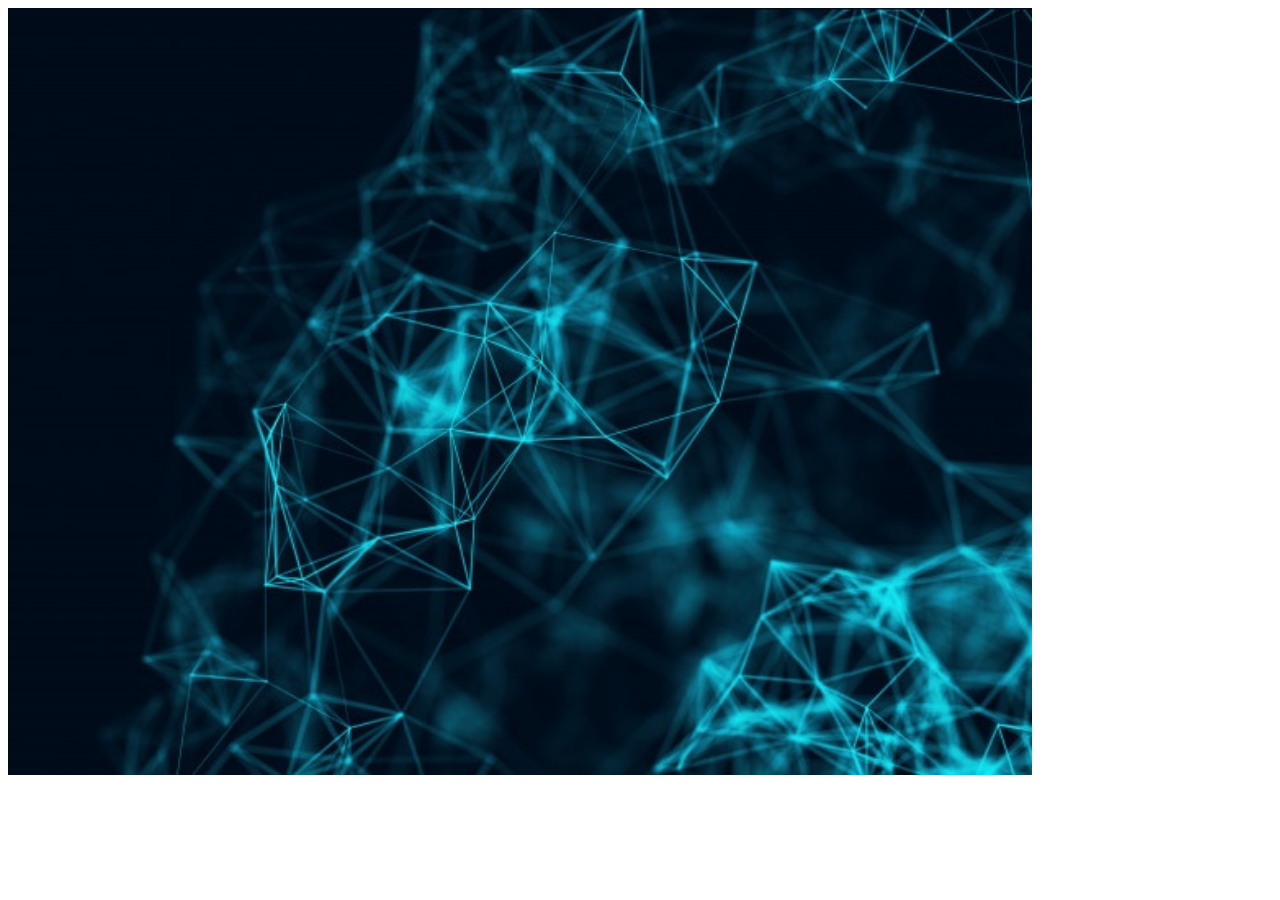
==== index.html @ 45fb8d4e "第十回②" ====
<!DOCTYPE html>  
<html lang="ja">
  <head>
    <meta charset="UTF-8">
    <title>HTML/CSSの学習</title>
    <link rel="stylesheet" href="style.css">
    <style>
      #responsive-img {
          height: auto;
          width: 80vw;
      }
    </style>
  </head>
  <body>
    <img src="images/hoge.jpg" id="responsive-img">
  </body>
 </html>
---- style.css ----
@charset "utf-8";

/* -------------------- header -------------------- */
#header {
	width: 100%;
}
#header h1 {
	margin: 0;
	padding: 0;
}

#corridor {
	width: 100%;
	height: auto;
}

/* -------------------- footer -------------------- */
#footer {
	clear: both;
	width: 100%;
	padding: 3px 0 3px 0;
	background: #39F;
	color: #FFF;
	font-weight: bold;
	text-align: center;
}

/* -------------------- nav -------------------- */
#nav {
	width: 100%;
}
#nav ul {
	margin: 0;
	padding: 0;
	list-style-type: none;
}
#nav ul li {
	float: left;
	width: 20%;
	text-align: center;
}
#nav ul li a {
	display: block;
	height: 20px;
	margin: 0;
	padding: 10px;
	color: #FFF;
	font-size: 20px;
	text-decoration: none;
	background-color: green;
}
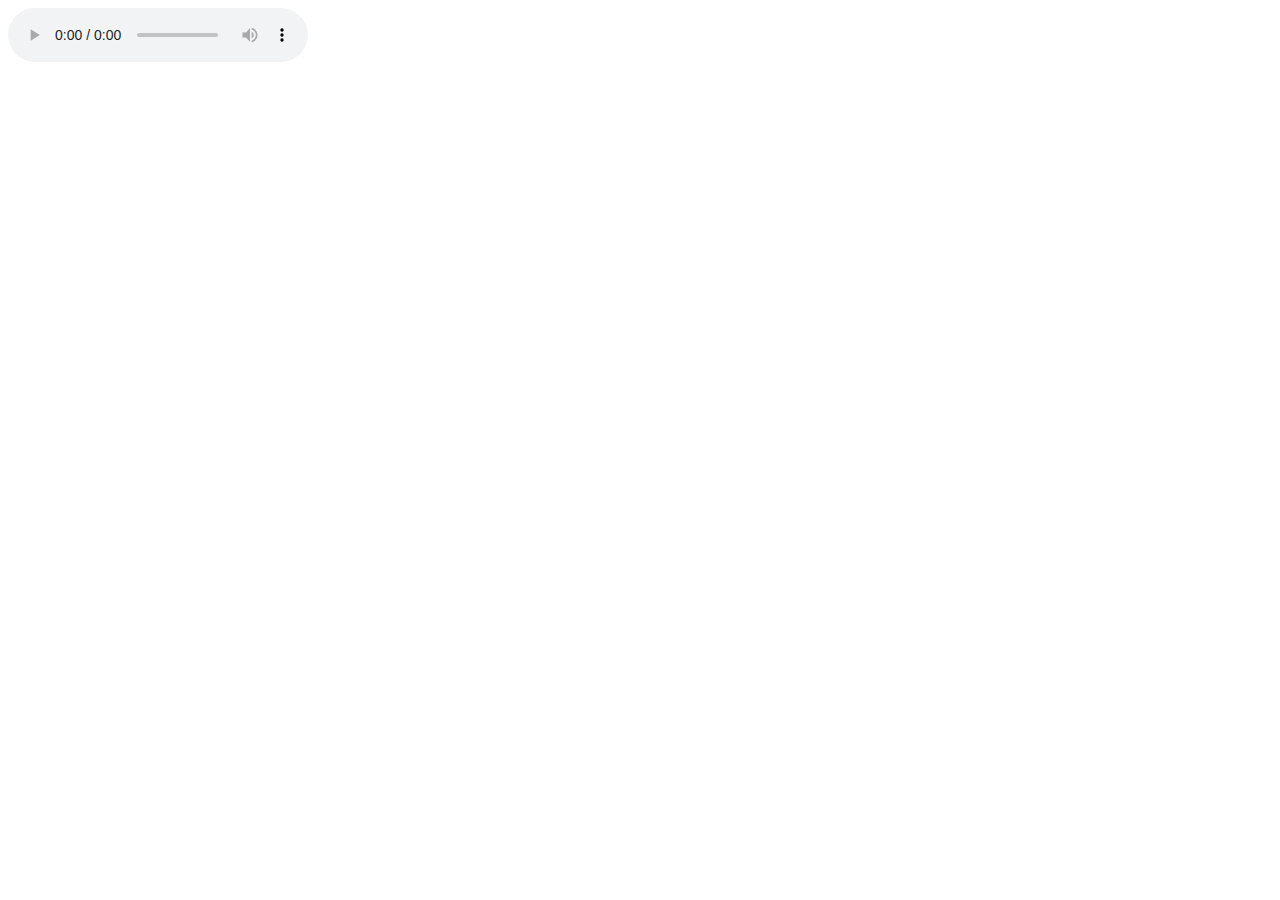
==== commit 97f458f6: "第十回③" ====
--- a/index.html
+++ b/index.html
@@ -12,6 +12,6 @@
     </style>
   </head>
   <body>
-    <img src="images/hoge.jpg" id="responsive-img">
+    <audio src="hoge.mp3" controls></audio>
   </body>
  </html> 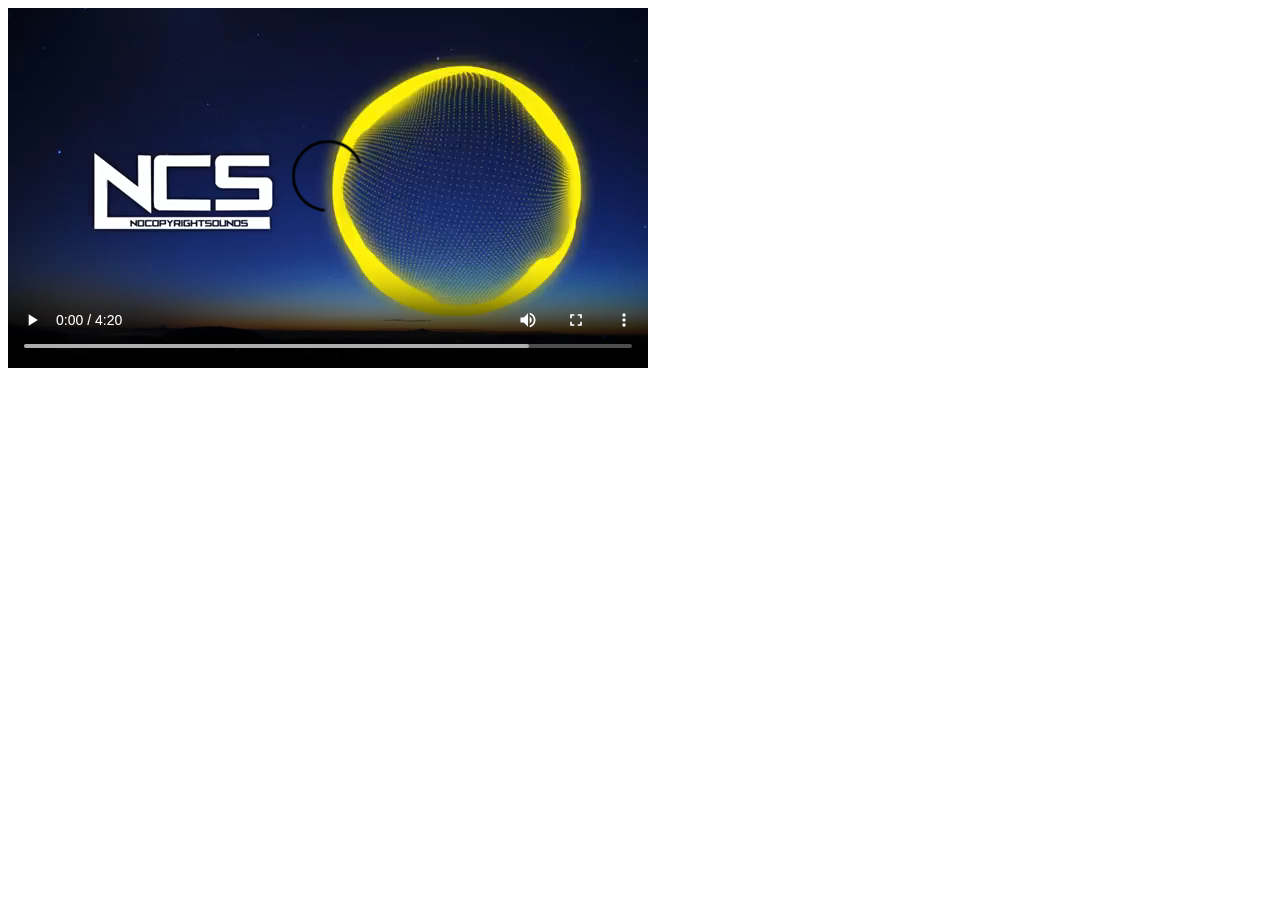
==== commit 7a19300f: "第十回④" ====
--- a/index.html
+++ b/index.html
@@ -12,6 +12,6 @@
     </style>
   </head>
   <body>
-    <audio src="hoge.mp3" controls></audio>
+    <video src="hoge.mp4" controls></video>
   </body>
  </html> 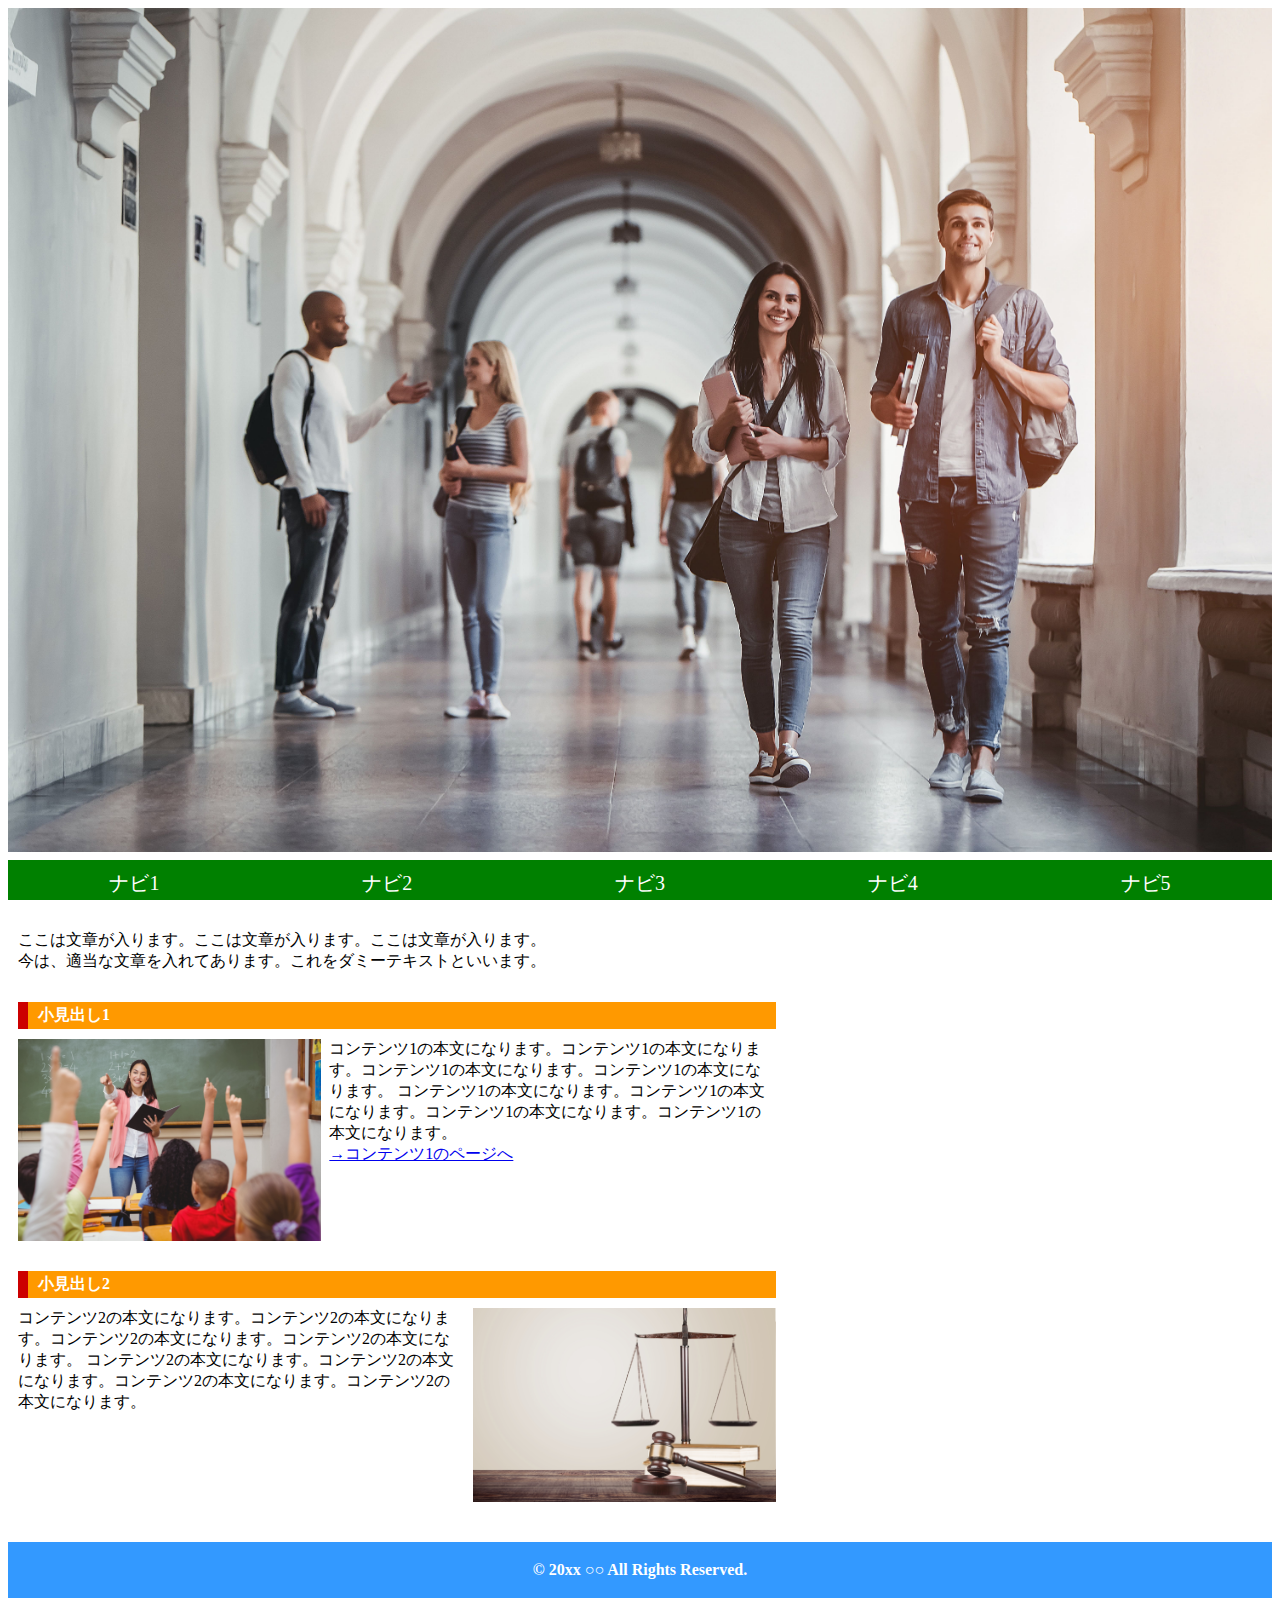
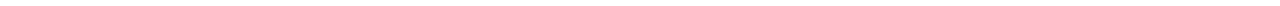
==== commit 0e577772: "第十一回①" ====
--- a/index.html
+++ b/index.html
@@ -4,14 +4,46 @@
     <meta charset="UTF-8">
     <title>HTML/CSSの学習</title>
     <link rel="stylesheet" href="style.css">
-    <style>
-      #responsive-img {
-          height: auto;
-          width: 80vw;
-      }
-    </style>
   </head>
   <body>
-    <video src="hoge.mp4" controls></video>
+    <div id="header">
+      <h1><a href="index.html"><img id="corridor" src="images/corridor.jpg" alt="大学の廊下" /></a></h1>
+    </div>
+    <div id="nav">
+      <ul>
+          <li><a href="home.html">ナビ1</a></li>
+          <li><a href="#">ナビ2</a></li>
+          <li><a href="#">ナビ3</a></li>
+          <li><a href="#">ナビ4</a></li>
+          <li><a href="#">ナビ5</a></li>
+      </ul>
+    </div>
+    <div id="container">
+      <div id="main">
+        <div class="post">
+            <p>ここは文章が入ります。ここは文章が入ります。ここは文章が入ります。<br />今は、適当な文章を入れてあります。これをダミーテキストといいます。</p>
+        </div>
+        <div class="post clearfix">
+            <h2>小見出し1</h2>
+            <img class="left" src="images/classroom.jpg" alt="授業風景" />
+            <p>
+                コンテンツ1の本文になります。コンテンツ1の本文になります。コンテンツ1の本文になります。コンテンツ1の本文になります。
+                コンテンツ1の本文になります。コンテンツ1の本文になります。コンテンツ1の本文になります。コンテンツ1の本文になります。
+            </p>
+            <p><a href="#">→コンテンツ1のページへ</a></p>
+        </div>
+        <div class="post clearfix">
+            <h2>小見出し2</h2>
+            <img class="right" src="images/scale.jpg" alt="天秤" />
+            <p>
+                コンテンツ2の本文になります。コンテンツ2の本文になります。コンテンツ2の本文になります。コンテンツ2の本文になります。
+                コンテンツ2の本文になります。コンテンツ2の本文になります。コンテンツ2の本文になります。コンテンツ2の本文になります。
+            </p>
+        </div>
+      </div>
+    </div>
+    <div id="footer">
+      <p>&copy; 20xx ○○ All Rights Reserved.</p>
+    </div>
   </body>
  </html> --- a/style.css
+++ b/style.css
@@ -48,4 +48,67 @@
 	font-size: 20px;
 	text-decoration: none;
 	background-color: green;
+}
+
+/* -------------------- container -------------------- */
+#container {
+	width: 100%;
+	margin: auto ;
+	padding: auto;
+	padding-top: 20px;
+	clear: both;
+}
+/* -------------------- main -------------------- */
+#main {
+	float: left;
+	width: 60%;
+	padding: 10px 30px 10px 10px;
+}
+#main h2 {
+	margin: 0 0 10px 0;
+	padding: 3px 10px 3px 10px;
+	color: #FFF;
+	font-size: 16px;
+	border-left: solid 10px #C00;
+	background: #F90 url(../images/main_h2.jpg) right top repeat-y;
+}
+#main p {
+	margin: 0;
+	padding: 0;
+}
+#main .post {
+	margin: 0 0 30px 0;
+}
+#main .post h2 {
+	margin: 0 0 10px 0;
+	padding: 3px 10px 3px 10px;
+	color: #FFF;
+	font-size: 16px;
+	border-left: solid 10px #C00;
+	background: #F90 url(../images/main_h2.jpg) right top repeat-y;
+}
+#main .post img.right {
+	margin: 0 0 0 8px;
+}
+#main .post img.left {
+	margin: 0 8px 0 0;
+}
+
+.right {
+	float: right;
+	width: 40%;
+	height: auto;
+}
+.left {
+	float: left;
+	width: 40%;
+	height: auto;
+}
+
+/* -------------------- clearfix -------------------- */
+.clearfix { zoom: 1; }
+.clearfix:after{
+	content: ""; 
+	display: block; 
+	clear: both;
 }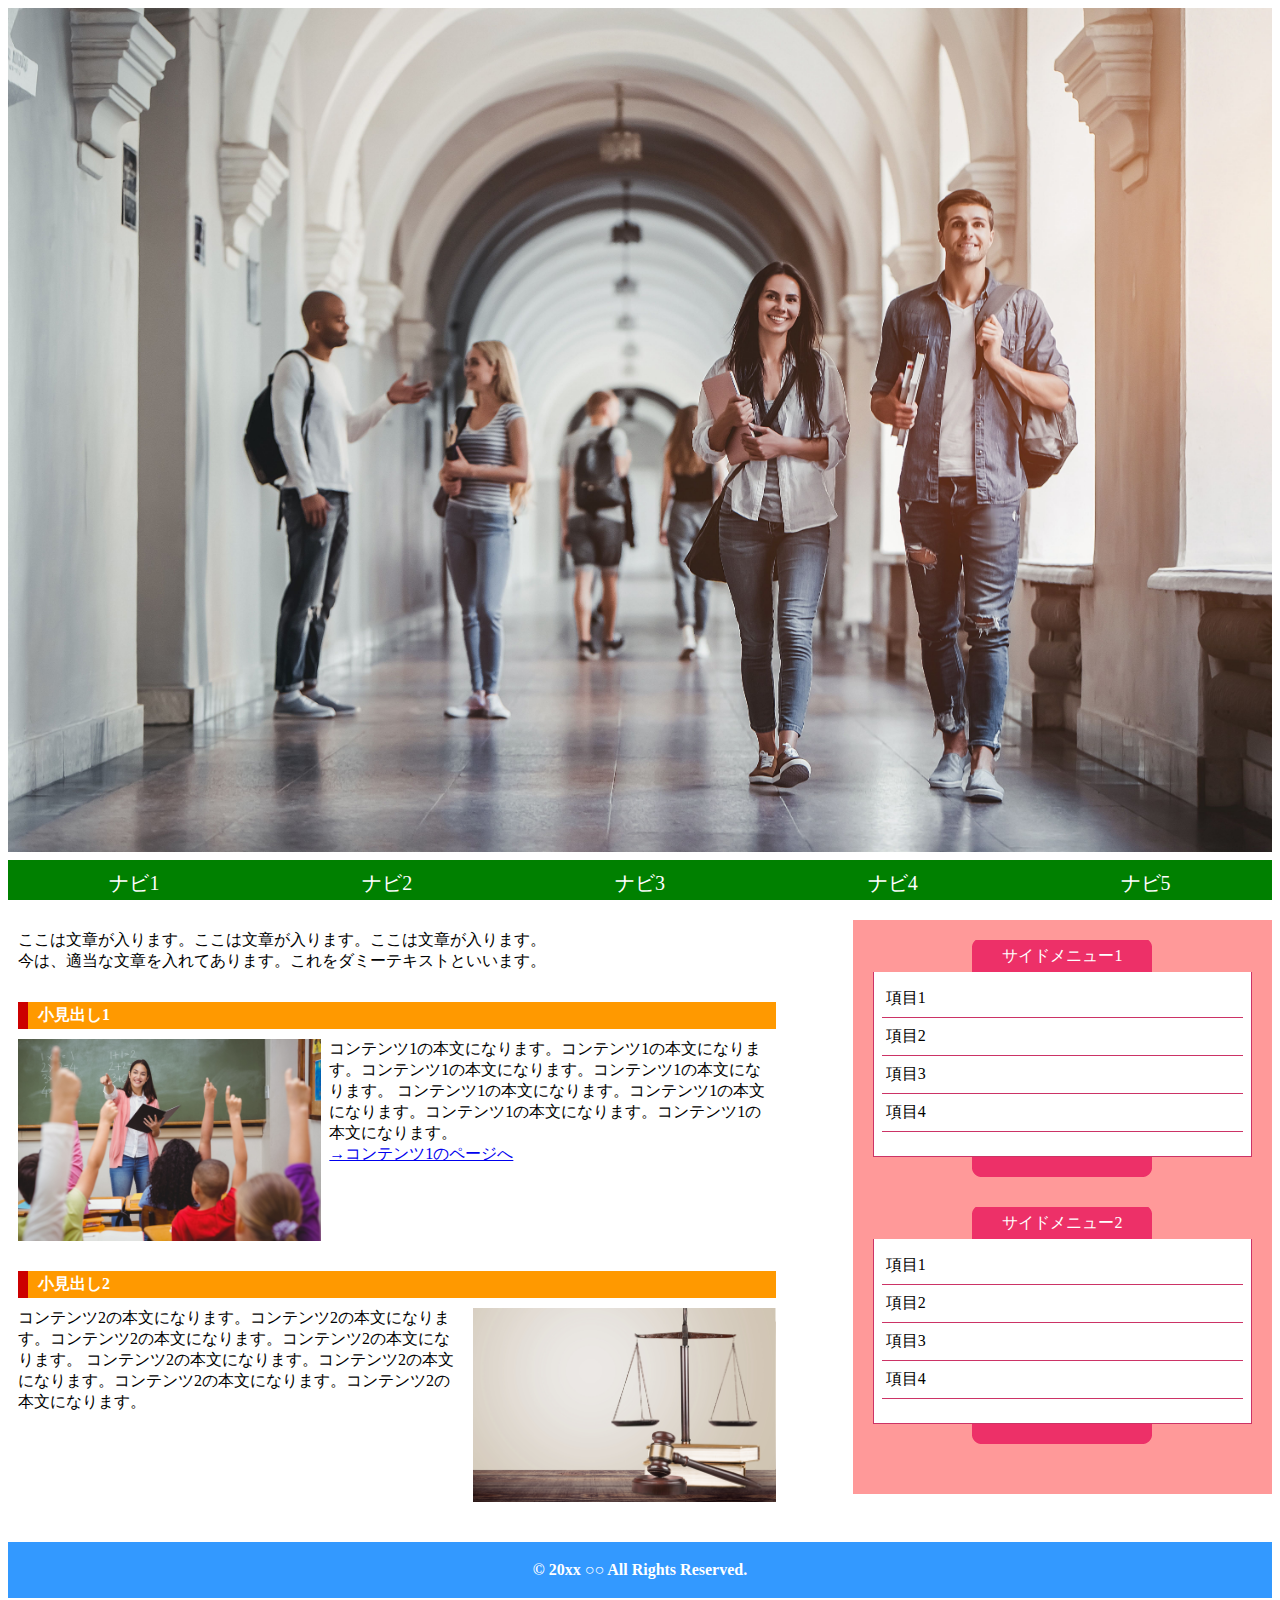
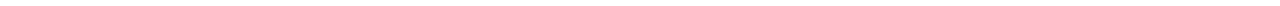
==== commit fa48ae5d: "第十一回②" ====
--- a/index.html
+++ b/index.html
@@ -6,9 +6,11 @@
     <link rel="stylesheet" href="style.css">
   </head>
   <body>
+    <!-- ヘッダー -->
     <div id="header">
       <h1><a href="index.html"><img id="corridor" src="images/corridor.jpg" alt="大学の廊下" /></a></h1>
     </div>
+    <!-- ナビゲーション -->
     <div id="nav">
       <ul>
           <li><a href="home.html">ナビ1</a></li>
@@ -18,7 +20,9 @@
           <li><a href="#">ナビ5</a></li>
       </ul>
     </div>
+    <!-- メインコンテナ -->
     <div id="container">
+      <!-- メインメニュー -->
       <div id="main">
         <div class="post">
             <p>ここは文章が入ります。ここは文章が入ります。ここは文章が入ります。<br />今は、適当な文章を入れてあります。これをダミーテキストといいます。</p>
@@ -41,7 +45,34 @@
             </p>
         </div>
       </div>
+
+      <!-- サイドメニュー -->
+      <div id="side">
+        <div class="box">
+            <h2>サイドメニュー1</h2>
+            <div class="boxBody">
+                <ul>
+                    <li>項目1</li>
+                    <li>項目2</li>
+                    <li>項目3</li>
+                    <li>項目4</li>
+                </ul>
+            </div>
+        </div>
+        <div class="box">
+          <h2>サイドメニュー2</h2>
+          <div class="boxBody">
+              <ul>
+                  <li>項目1</li>
+                  <li>項目2</li>
+                  <li>項目3</li>
+                  <li>項目4</li>
+              </ul>
+          </div>
+        </div>
+      </div>
     </div>
+    <!-- フッター -->
     <div id="footer">
       <p>&copy; 20xx ○○ All Rights Reserved.</p>
     </div>
--- a/style.css
+++ b/style.css
@@ -111,4 +111,43 @@
 	content: ""; 
 	display: block; 
 	clear: both;
+}
+
+/* -------------------- side -------------------- */
+#side {
+	float: right;
+	width: 30%;
+	padding: 20px;
+	background-color: #F99;
+}
+#side .box {
+	margin: 0 auto 30px auto;
+	padding: 0 0 20px 0;
+	background: url(images/side_box.png) bottom no-repeat;
+}
+#side .box h2 {
+	margin: 0;
+	padding: 8px;
+	text-align: center;
+	color: #fff;
+	font-size: 16px;
+	line-height: 16px;
+	font-weight: normal;
+	background: url(images/side_box_h2.png) center no-repeat;
+}
+#side .box .boxBody {
+	padding: 8px;
+	border-right: solid 1px #C36;
+	border-bottom: solid 1px #C36;
+	border-left: solid 1px #C36;
+	background: #fff;
+}
+#side .box .boxBody ul {
+	margin: 0 0 16px 0;
+	padding: 0;
+}
+#side .box .boxBody ul li {
+	padding: 8px 0 8px 4px;
+	list-style: none;
+	border-bottom: solid 1px #C36;
 }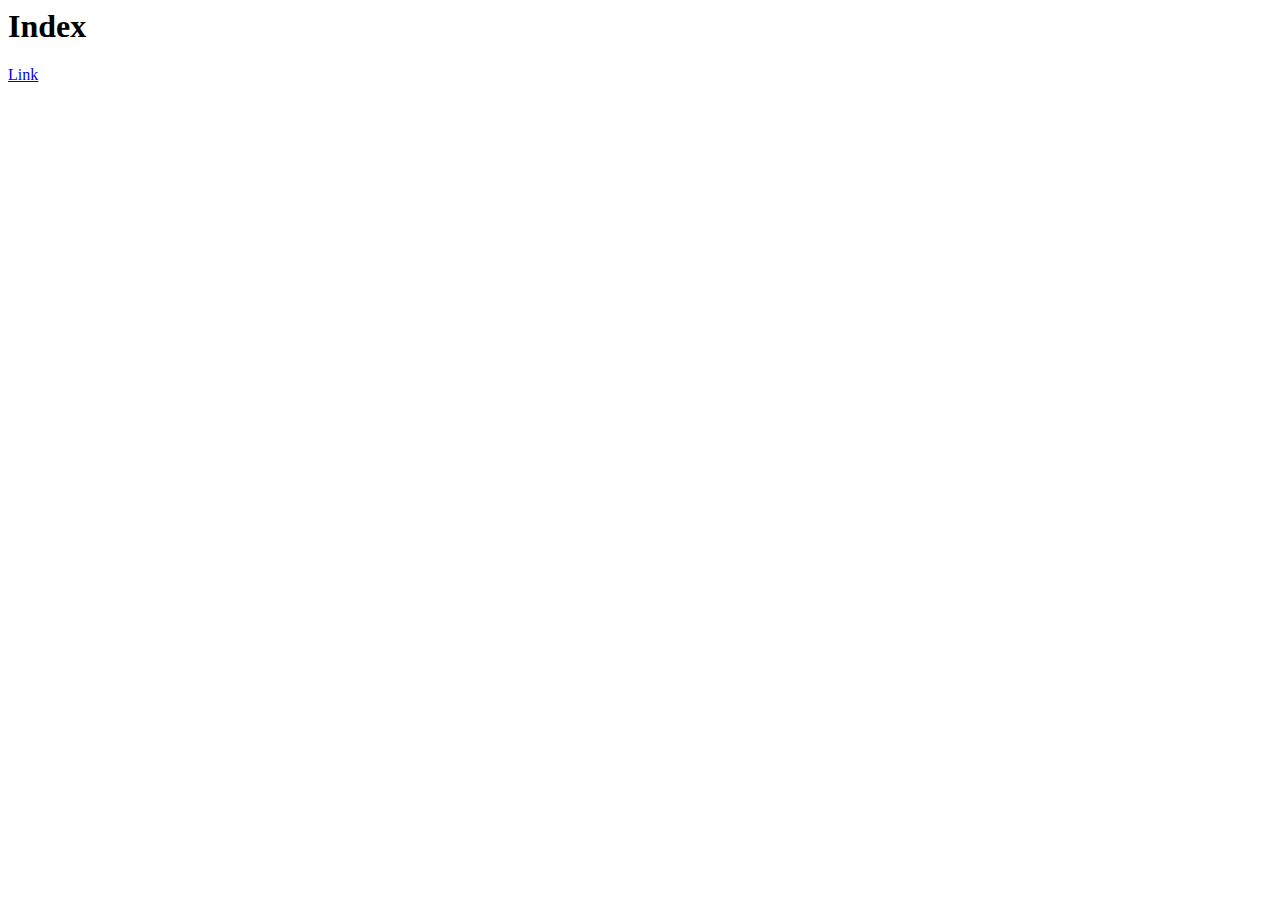
==== commit 4834b33a: "第一二回②" ====
--- a/index.html
+++ b/index.html
@@ -1,80 +1,13 @@
-<!DOCTYPE html>  
 <html lang="ja">
-  <head>
-    <meta charset="UTF-8">
-    <title>HTML/CSSの学習</title>
-    <link rel="stylesheet" href="style.css">
-  </head>
-  <body>
-    <!-- ヘッダー -->
-    <div id="header">
-      <h1><a href="index.html"><img id="corridor" src="images/corridor.jpg" alt="大学の廊下" /></a></h1>
-    </div>
-    <!-- ナビゲーション -->
-    <div id="nav">
-      <ul>
-          <li><a href="home.html">ナビ1</a></li>
-          <li><a href="#">ナビ2</a></li>
-          <li><a href="#">ナビ3</a></li>
-          <li><a href="#">ナビ4</a></li>
-          <li><a href="#">ナビ5</a></li>
-      </ul>
-    </div>
-    <!-- メインコンテナ -->
-    <div id="container">
-      <!-- メインメニュー -->
-      <div id="main">
-        <div class="post">
-            <p>ここは文章が入ります。ここは文章が入ります。ここは文章が入ります。<br />今は、適当な文章を入れてあります。これをダミーテキストといいます。</p>
-        </div>
-        <div class="post clearfix">
-            <h2>小見出し1</h2>
-            <img class="left" src="images/classroom.jpg" alt="授業風景" />
-            <p>
-                コンテンツ1の本文になります。コンテンツ1の本文になります。コンテンツ1の本文になります。コンテンツ1の本文になります。
-                コンテンツ1の本文になります。コンテンツ1の本文になります。コンテンツ1の本文になります。コンテンツ1の本文になります。
-            </p>
-            <p><a href="#">→コンテンツ1のページへ</a></p>
-        </div>
-        <div class="post clearfix">
-            <h2>小見出し2</h2>
-            <img class="right" src="images/scale.jpg" alt="天秤" />
-            <p>
-                コンテンツ2の本文になります。コンテンツ2の本文になります。コンテンツ2の本文になります。コンテンツ2の本文になります。
-                コンテンツ2の本文になります。コンテンツ2の本文になります。コンテンツ2の本文になります。コンテンツ2の本文になります。
-            </p>
-        </div>
-      </div>
-
-      <!-- サイドメニュー -->
-      <div id="side">
-        <div class="box">
-            <h2>サイドメニュー1</h2>
-            <div class="boxBody">
-                <ul>
-                    <li>項目1</li>
-                    <li>項目2</li>
-                    <li>項目3</li>
-                    <li>項目4</li>
-                </ul>
-            </div>
-        </div>
-        <div class="box">
-          <h2>サイドメニュー2</h2>
-          <div class="boxBody">
-              <ul>
-                  <li>項目1</li>
-                  <li>項目2</li>
-                  <li>項目3</li>
-                  <li>項目4</li>
-              </ul>
-          </div>
-        </div>
-      </div>
-    </div>
-    <!-- フッター -->
-    <div id="footer">
-      <p>&copy; 20xx ○○ All Rights Reserved.</p>
-    </div>
-  </body>
- </html> +    <head>
+        <style>
+          a:hover {
+              background-color: red;
+          }
+        </style>
+    </head>
+    <body>
+        <h1>Index</h1>
+        <a href="hoge.html">Link</a>
+    </body>
+</html>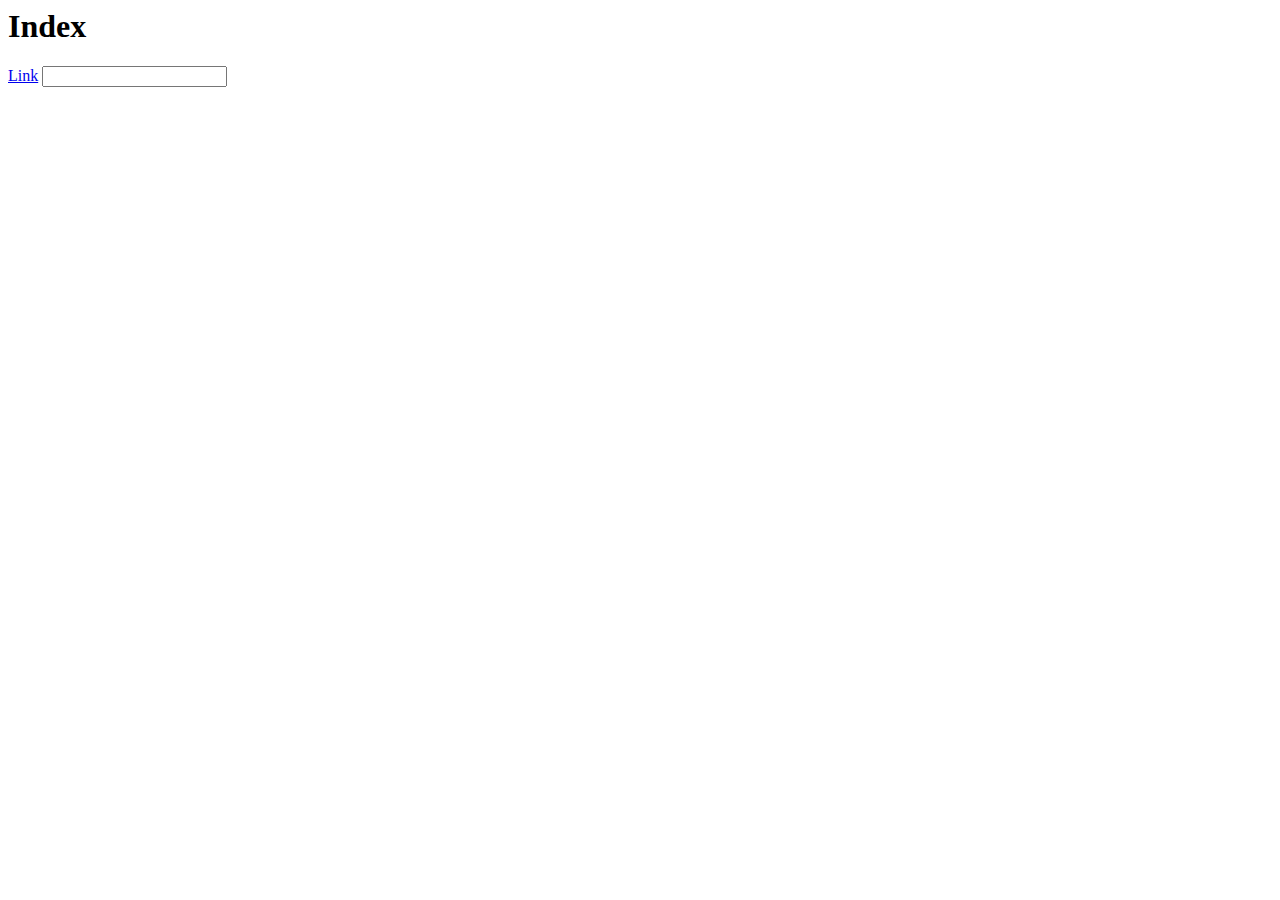
==== commit e89a36cb: "第一二回③" ====
--- a/index.html
+++ b/index.html
@@ -4,10 +4,19 @@
           a:hover {
               background-color: red;
           }
+
+          a:active {
+              background-color: yellow;
+          }
+
+          input:focus {
+              background-color: green;
+          }
         </style>
     </head>
     <body>
         <h1>Index</h1>
         <a href="hoge.html">Link</a>
+        <input type="text"/>
     </body>
 </html>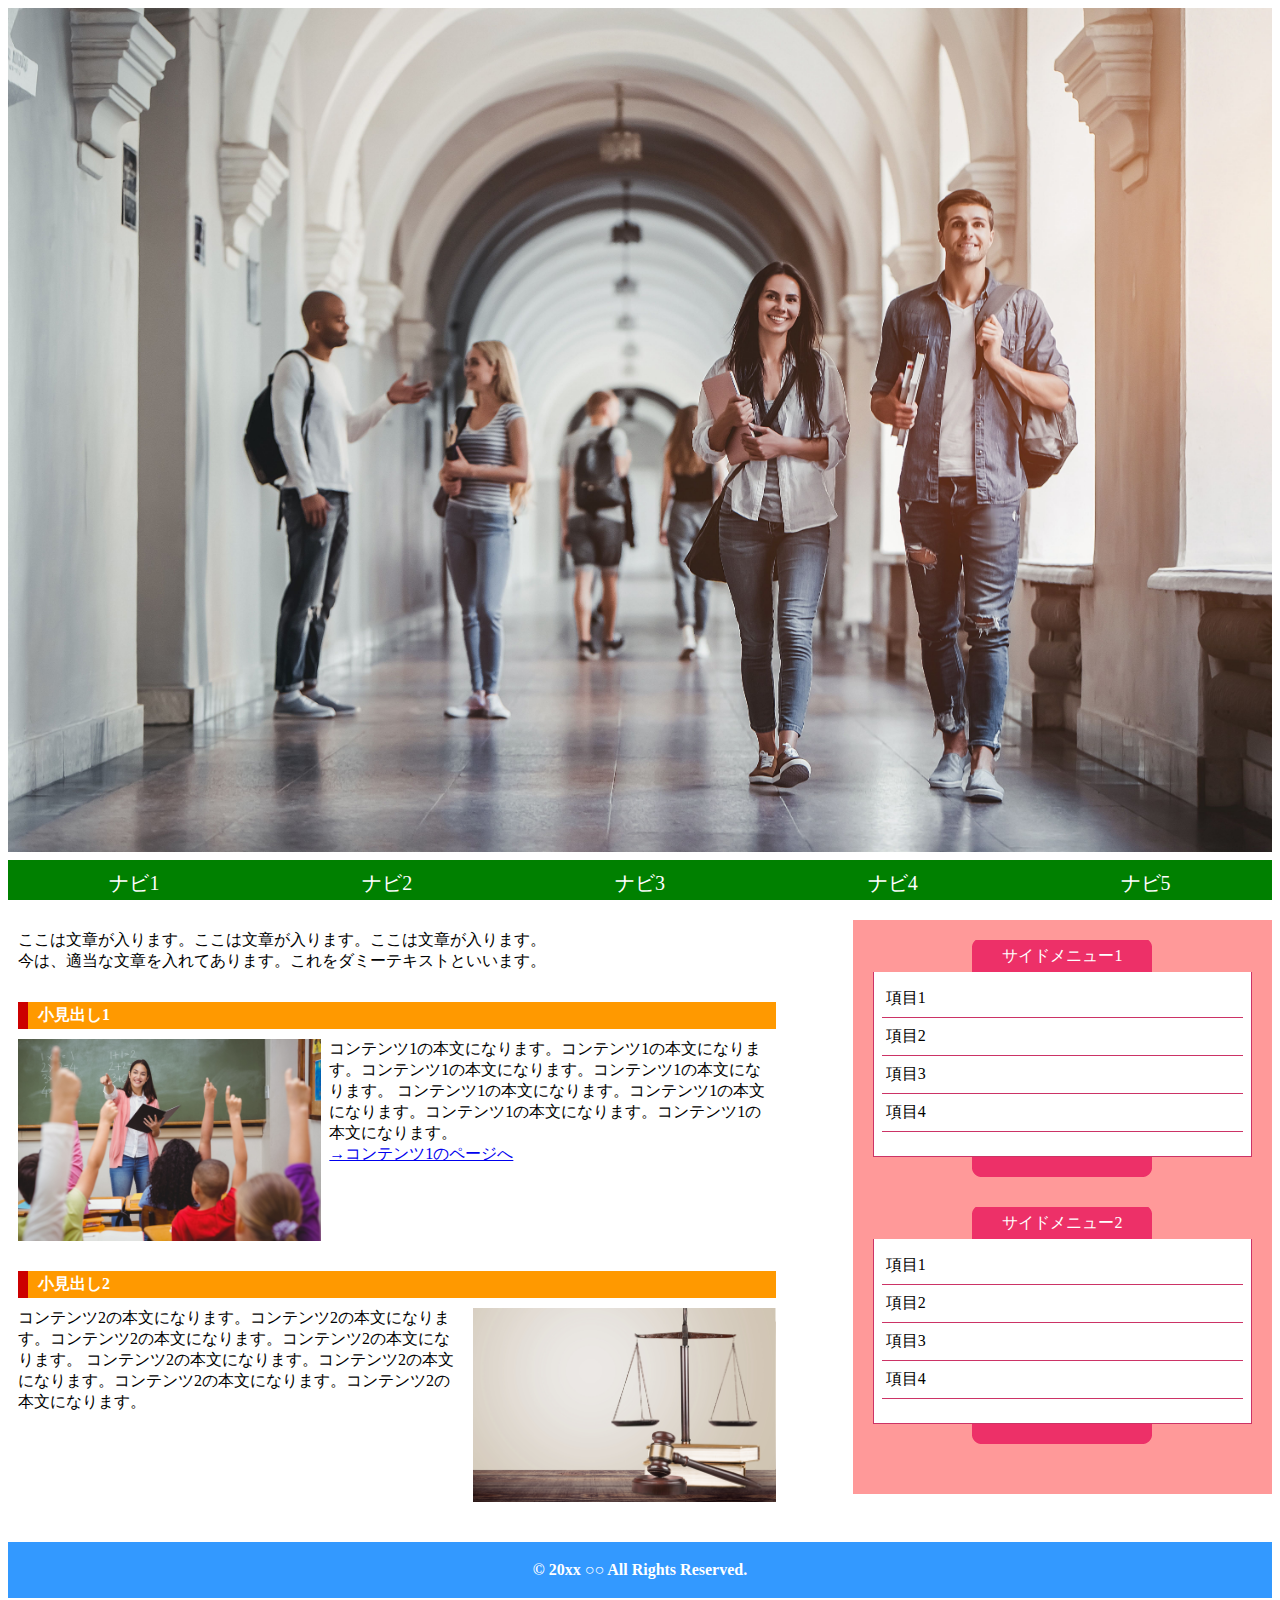
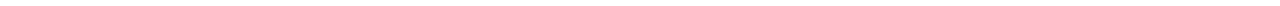
==== commit 08c18e4b: "第一二回④" ====
--- a/index.html
+++ b/index.html
@@ -1,22 +1,80 @@
+<!DOCTYPE html>  
 <html lang="ja">
-    <head>
-        <style>
-          a:hover {
-              background-color: red;
-          }
+  <head>
+    <meta charset="UTF-8">
+    <title>HTML/CSSの学習</title>
+    <link rel="stylesheet" href="style.css">
+  </head>
+  <body>
+    <!-- ヘッダー -->
+    <div id="header">
+      <h1><a href="index.html"><img id="corridor" src="images/corridor.jpg" alt="大学の廊下" /></a></h1>
+    </div>
+    <!-- ナビゲーション -->
+    <div id="nav">
+      <ul>
+          <li><a href="home.html">ナビ1</a></li>
+          <li><a href="#">ナビ2</a></li>
+          <li><a href="#">ナビ3</a></li>
+          <li><a href="#">ナビ4</a></li>
+          <li><a href="#">ナビ5</a></li>
+      </ul>
+    </div>
+    <!-- メインコンテナ -->
+    <div id="container">
+      <!-- メインメニュー -->
+      <div id="main">
+        <div class="post">
+            <p>ここは文章が入ります。ここは文章が入ります。ここは文章が入ります。<br />今は、適当な文章を入れてあります。これをダミーテキストといいます。</p>
+        </div>
+        <div class="post clearfix">
+            <h2>小見出し1</h2>
+            <img class="left" src="images/classroom.jpg" alt="授業風景" />
+            <p>
+                コンテンツ1の本文になります。コンテンツ1の本文になります。コンテンツ1の本文になります。コンテンツ1の本文になります。
+                コンテンツ1の本文になります。コンテンツ1の本文になります。コンテンツ1の本文になります。コンテンツ1の本文になります。
+            </p>
+            <p><a href="#">→コンテンツ1のページへ</a></p>
+        </div>
+        <div class="post clearfix">
+            <h2>小見出し2</h2>
+            <img class="right" src="images/scale.jpg" alt="天秤" />
+            <p>
+                コンテンツ2の本文になります。コンテンツ2の本文になります。コンテンツ2の本文になります。コンテンツ2の本文になります。
+                コンテンツ2の本文になります。コンテンツ2の本文になります。コンテンツ2の本文になります。コンテンツ2の本文になります。
+            </p>
+        </div>
+      </div>
 
-          a:active {
-              background-color: yellow;
-          }
-
-          input:focus {
-              background-color: green;
-          }
-        </style>
-    </head>
-    <body>
-        <h1>Index</h1>
-        <a href="hoge.html">Link</a>
-        <input type="text"/>
-    </body>
-</html>+      <!-- サイドメニュー -->
+      <div id="side">
+        <div class="box">
+            <h2>サイドメニュー1</h2>
+            <div class="boxBody">
+                <ul>
+                    <li>項目1</li>
+                    <li>項目2</li>
+                    <li>項目3</li>
+                    <li>項目4</li>
+                </ul>
+            </div>
+        </div>
+        <div class="box">
+          <h2>サイドメニュー2</h2>
+          <div class="boxBody">
+              <ul>
+                  <li>項目1</li>
+                  <li>項目2</li>
+                  <li>項目3</li>
+                  <li>項目4</li>
+              </ul>
+          </div>
+        </div>
+      </div>
+    </div>
+    <!-- フッター -->
+    <div id="footer">
+      <p>&copy; 20xx ○○ All Rights Reserved.</p>
+    </div>
+  </body>
+ </html> --- a/style.css
+++ b/style.css
@@ -0,0 +1,164 @@
+@charset "utf-8";
+
+/* -------------------- header -------------------- */
+#header {
+	width: 100%;
+}
+#header h1 {
+	margin: 0;
+	padding: 0;
+}
+
+#corridor {
+	width: 100%;
+	height: auto;
+}
+
+/* -------------------- footer -------------------- */
+#footer {
+	clear: both;
+	width: 100%;
+	padding: 3px 0 3px 0;
+	background: #39F;
+	color: #FFF;
+	font-weight: bold;
+	text-align: center;
+}
+
+/* -------------------- nav -------------------- */
+#nav {
+	width: 100%;
+}
+#nav ul {
+	margin: 0;
+	padding: 0;
+	list-style-type: none;
+}
+#nav ul li {
+	float: left;
+	width: 20%;
+	text-align: center;
+}
+#nav ul li a {
+	display: block;
+	height: 20px;
+	margin: 0;
+	padding: 10px;
+	color: #FFF;
+	font-size: 20px;
+	text-decoration: none;
+	background-color: green;
+}
+
+#nav ul li a:hover {
+	filter: drop-shadow(10px 10px 10px black);
+}
+
+/* -------------------- container -------------------- */
+#container {
+	width: 100%;
+	margin: auto ;
+	padding: auto;
+	padding-top: 20px;
+	clear: both;
+}
+/* -------------------- main -------------------- */
+#main {
+	float: left;
+	width: 60%;
+	padding: 10px 30px 10px 10px;
+}
+#main h2 {
+	margin: 0 0 10px 0;
+	padding: 3px 10px 3px 10px;
+	color: #FFF;
+	font-size: 16px;
+	border-left: solid 10px #C00;
+	background: #F90 url(../images/main_h2.jpg) right top repeat-y;
+}
+#main p {
+	margin: 0;
+	padding: 0;
+}
+#main .post {
+	margin: 0 0 30px 0;
+}
+#main .post h2 {
+	margin: 0 0 10px 0;
+	padding: 3px 10px 3px 10px;
+	color: #FFF;
+	font-size: 16px;
+	border-left: solid 10px #C00;
+	background: #F90 url(../images/main_h2.jpg) right top repeat-y;
+}
+#main .post img.right {
+	margin: 0 0 0 8px;
+}
+#main .post img.left {
+	margin: 0 8px 0 0;
+}
+
+.right {
+	float: right;
+	width: 40%;
+	height: auto;
+}
+.left {
+	float: left;
+	width: 40%;
+	height: auto;
+}
+
+/* -------------------- clearfix -------------------- */
+.clearfix { zoom: 1; }
+.clearfix:after{
+	content: ""; 
+	display: block; 
+	clear: both;
+}
+
+/* -------------------- side -------------------- */
+#side {
+	float: right;
+	width: 30%;
+	padding: 20px;
+	background-color: #F99;
+}
+#side .box {
+	margin: 0 auto 30px auto;
+	padding: 0 0 20px 0;
+	background: url(images/side_box.png) bottom no-repeat;
+}
+#side .box h2 {
+	margin: 0;
+	padding: 8px;
+	text-align: center;
+	color: #fff;
+	font-size: 16px;
+	line-height: 16px;
+	font-weight: normal;
+	background: url(images/side_box_h2.png) center no-repeat;
+}
+#side .box .boxBody {
+	padding: 8px;
+	border-right: solid 1px #C36;
+	border-bottom: solid 1px #C36;
+	border-left: solid 1px #C36;
+	background: #fff;
+}
+#side .box .boxBody ul {
+	margin: 0 0 16px 0;
+	padding: 0;
+}
+#side .box .boxBody ul li {
+	padding: 8px 0 8px 4px;
+	list-style: none;
+	border-bottom: solid 1px #C36;
+}
+
+#side .box .boxBody ul li:hover {
+	padding: 8px 0 8px 4px;
+	list-style: none;
+	border-bottom: solid 1px #C36;
+	box-shadow: 0px 4px 4px rgba(0, 0, 0, 0.3);
+}